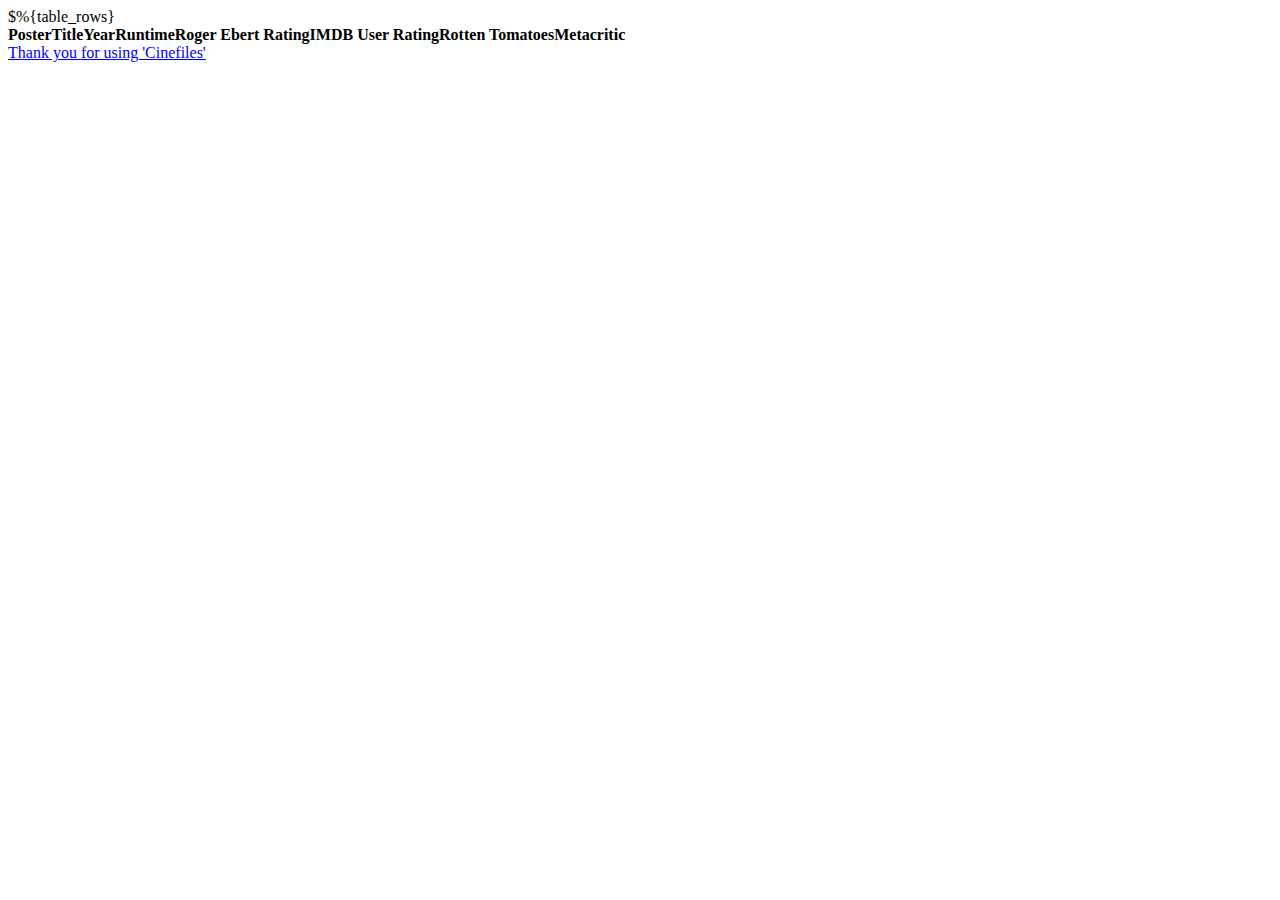
==== cinefiles/resources/masterindex.html @ 8f87ddc2 "Version 0.1.dev" ====
<!DOCTYPE HTML>
<html xmlns="http://www.w3.org/1999/xhtml">
<head>
	<meta http-equiv="Content-Type" content="text/html; charset=iso-8859-1" />
	<title>Index of&nbsp;$%{headertitle}</title>
  <meta name="viewport" content="width=device-width, initial-scale=1" />
  <link rel="stylesheet" href="$%{cf_res}/main.css" />
  <script type="text/javascript" src="$%{cf_res}/jquery-1.4.2.js"></script>
	<script type="text/javascript" src="$%{cf_res}/jquery.tablesorter.min.js"></script>
	<script>
    $(document).ready(function() {
      jQuery(function($) {
        $("#maintable").tablesorter({headers: { 0:{sorter: false}}, widgets: ['zebra']});
      });
    });
	</script>
</head>

<body>
<!-- Wrapper -->
  <div id="wrapper">
    <!-- Sortable Table -->
    <table class="tablesorter" id="maintable" cellpadding="0" cellspacing="0">
      <thead>
        <tr>
          <th class="unsortable">Poster</th>
          <th>Title</th>
          <th class="minspace">Year</th>
          <th class="minspace">Runtime</th>
          <th>Roger Ebert Rating</th>
          <th>IMDB User Rating</th>
          <th>Rotten Tomatoes</th>
          <th class="minspace">Metacritic</th>
        </tr>
      </thead>
      $%{table_rows}
    </table>
  </div>
  <footer><a href="https://github.com/hgibs/cinefiles">Thank you for using 'Cinefiles'</a></footer>
</body>
</html>
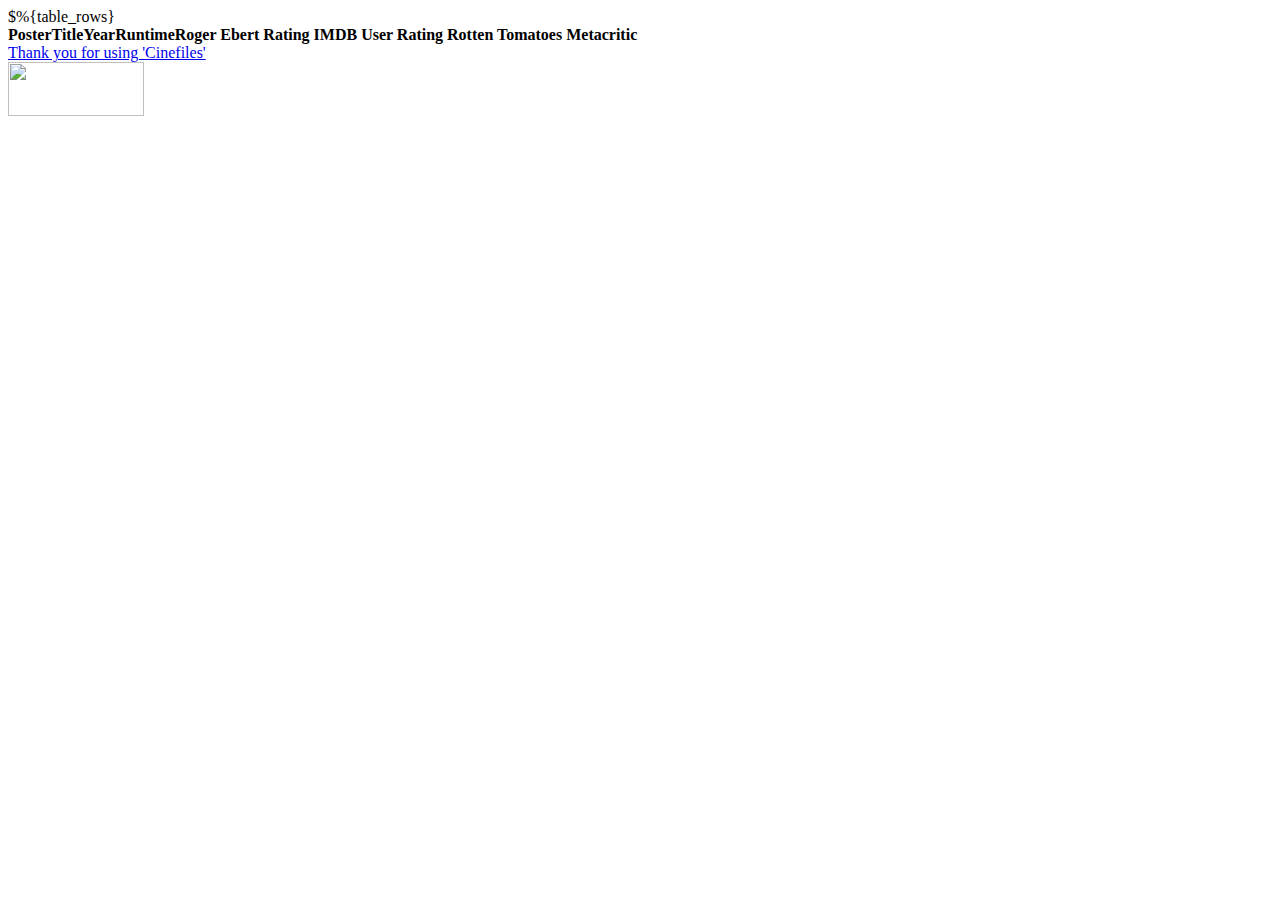
==== commit c88ea536: "Fixed most errors and bugs" ====
--- a/cinefiles/resources/masterindex.html
+++ b/cinefiles/resources/masterindex.html
@@ -27,15 +27,21 @@
           <th>Title</th>
           <th class="minspace">Year</th>
           <th class="minspace">Runtime</th>
-          <th>Roger Ebert Rating</th>
-          <th>IMDB User Rating</th>
-          <th>Rotten Tomatoes</th>
+          <th>Roger Ebert Rating&nbsp;</th>
+          <th>IMDB User Rating&nbsp;</th>
+          <th>Rotten Tomatoes&nbsp;</th>
           <th class="minspace">Metacritic</th>
         </tr>
       </thead>
       $%{table_rows}
     </table>
   </div>
-  <footer><a href="https://github.com/hgibs/cinefiles">Thank you for using 'Cinefiles'</a></footer>
+  <footer><a href="https://github.com/hgibs/cinefiles">Thank you for using 'Cinefiles'</a>
+  </footer>
+  <div class='attribution'>
+    <a href='https://www.themoviedb.org/'>
+      <img src="$%{cf_res}$%{tmdb_logo}" height=54 width=136>
+    </a>
+  </div>
 </body>
 </html>
